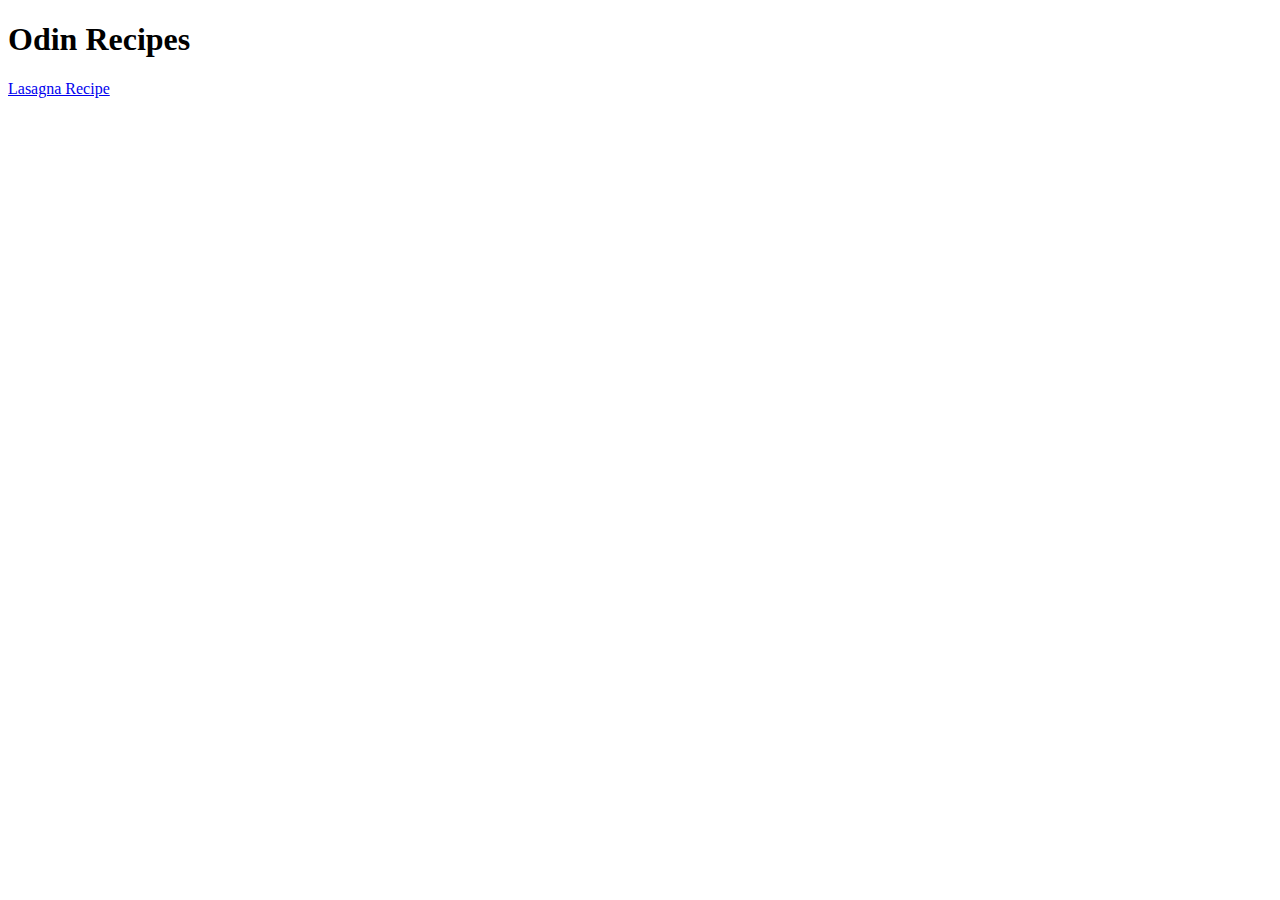
==== index.html @ 6990c677 "completed iteration 2" ====
<!DOCTYPE html>

<html>
    <head>
        <meta charset="utf-8">
        <title>Odin Recipes</title>
    </head>

    <body>
        <h1>Odin Recipes</h1>

        <a href="recipes/lasagna.html">Lasagna Recipe</s>
    </body>
</html>
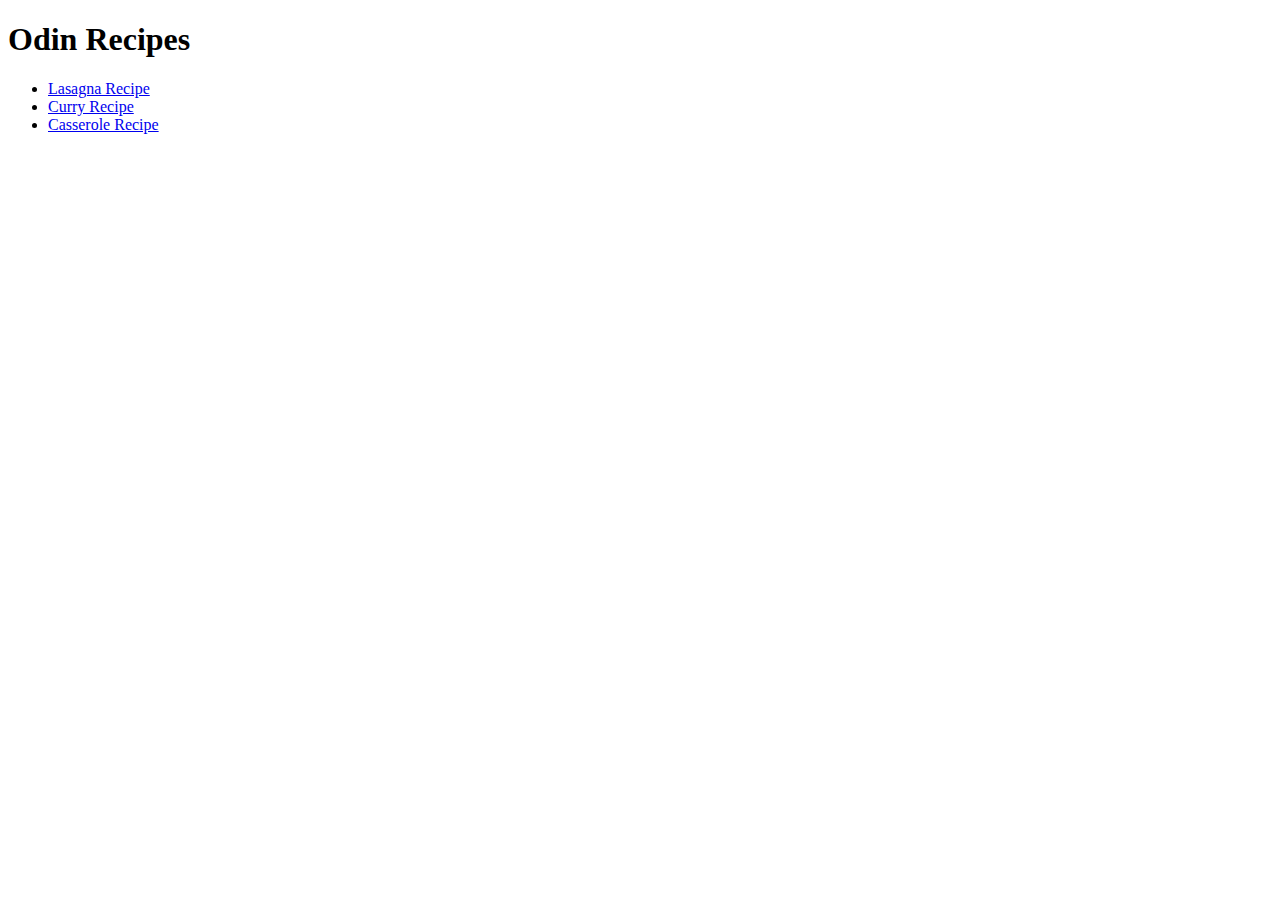
==== commit 666cd62b: "completed interation 4" ====
--- a/index.html
+++ b/index.html
@@ -9,6 +9,10 @@
     <body>
         <h1>Odin Recipes</h1>
 
-        <a href="recipes/lasagna.html">Lasagna Recipe</s>
+        <ul>
+            <li><a href="recipes/lasagna.html">Lasagna Recipe</s></li>
+            <li><a href="recipes/curry.html">Curry Recipe</s></li>
+            <li><a href="recipes/casserole.html">Casserole Recipe</s></li>    
+        </ul>
     </body>
 </html>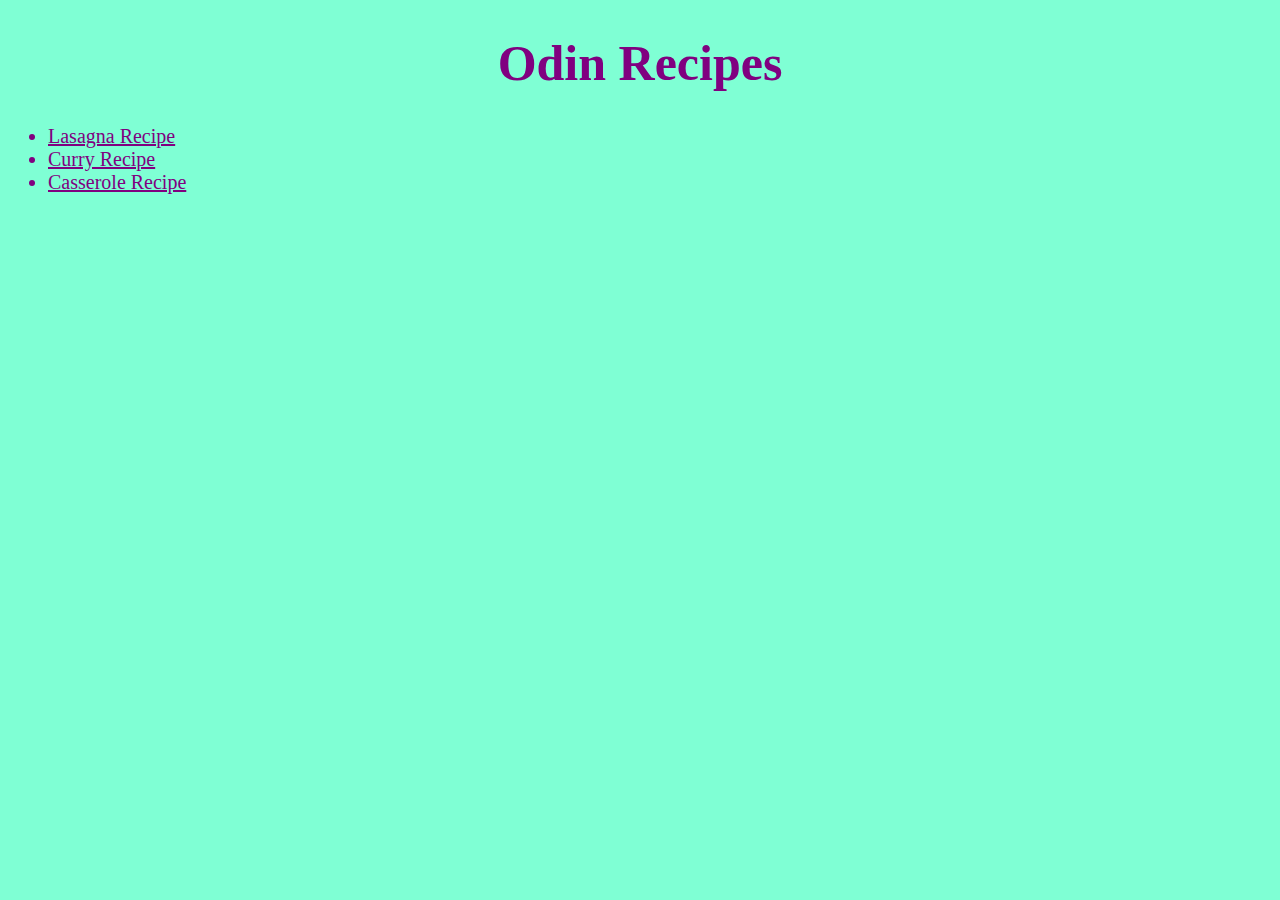
==== commit 38b0da92: "added css style" ====
--- a/index.html
+++ b/index.html
@@ -2,6 +2,7 @@
 
 <html>
     <head>
+        <link rel="Stylesheet" href="./css/styles.css">
         <meta charset="utf-8">
         <title>Odin Recipes</title>
     </head>
@@ -10,9 +11,9 @@
         <h1>Odin Recipes</h1>
 
         <ul>
-            <li><a href="recipes/lasagna.html">Lasagna Recipe</s></li>
-            <li><a href="recipes/curry.html">Curry Recipe</s></li>
-            <li><a href="recipes/casserole.html">Casserole Recipe</s></li>    
+            <li><a href="recipes/lasagna.html">Lasagna Recipe</a></li>
+            <li><a href="recipes/curry.html">Curry Recipe</a></li>
+            <li><a href="recipes/casserole.html">Casserole Recipe</a></li>    
         </ul>
     </body>
 </html>--- a/css/styles.css
+++ b/css/styles.css
@@ -0,0 +1,25 @@
+
+* {
+    background-color: aquamarine;
+    color: purple;
+    font-family: 'Times New Roman', Times, serif;
+    font-size: 20px;
+}
+
+h1 {
+    text-align: center;
+    font-size: 50px;
+}
+
+.ingredients {
+    font-weight: bold;
+}
+
+img {
+    height: auto;
+    width: 400px;
+}
+
+.return {
+    text-align: center;
+}
